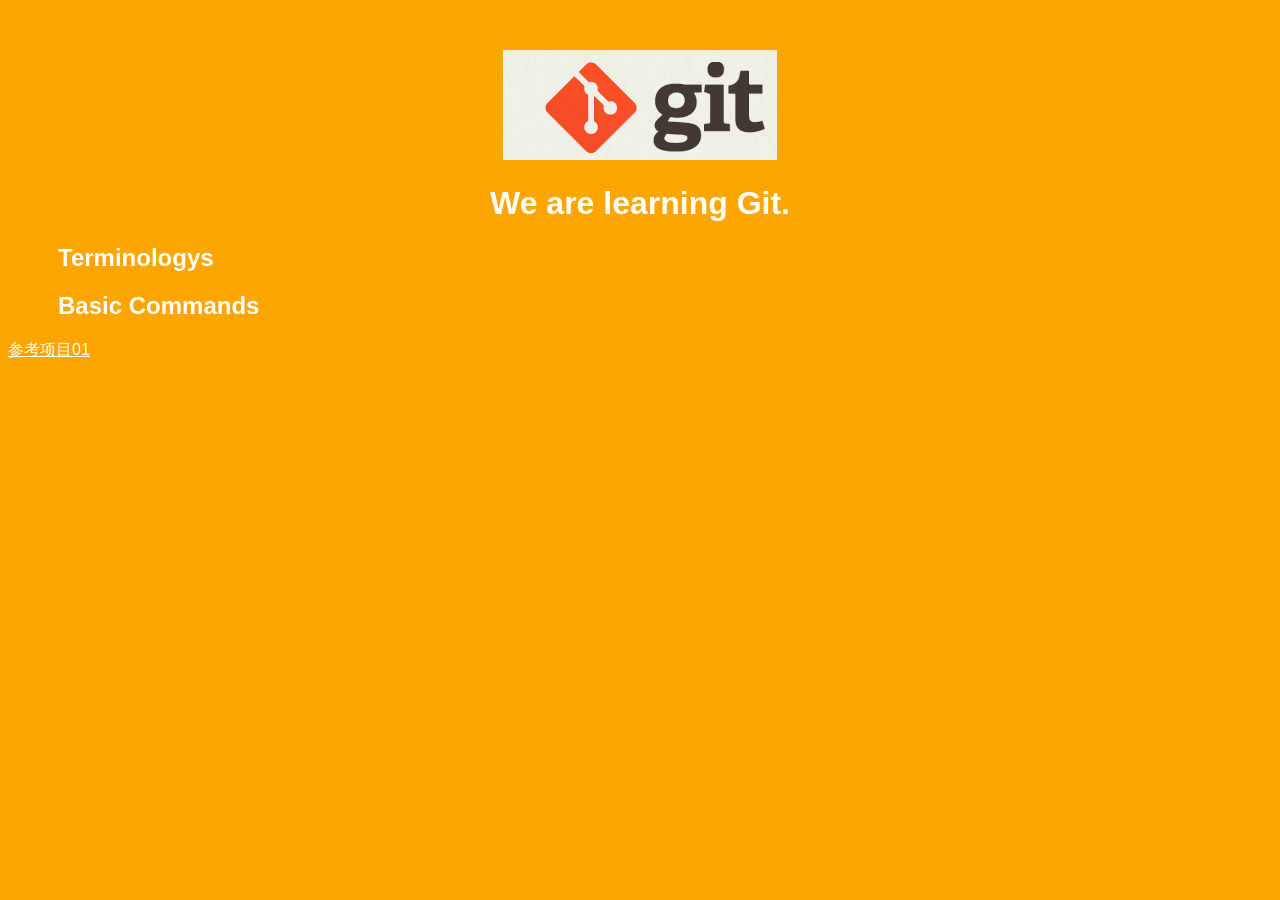
==== index.htm @ b9dc3c3a "Mv index.html to index.htm" ====
<!DOCTYPE html>
<html>
<head>
    <title>Git Demo</title>
    <link rel="stylesheet" type="text/css" href="styles/style.css">
</head>
<body>
    <header>
        <img id="header-img" src="images/git-logo.png">
        <h1 id='header-words'>We are learning Git.</h1> 
    </header>

    <section>
        <div class="accordion"><h1>Terminologys</h1></div>
            <div class="panel">
                <ol>
                    <li>non fast-forward</li>
                    <li></li>
                    <li></li>
                    <li></li>
                    <li></li>
                    <li></li>
                    <li></li>
                    <li></li>
                    <li></li>
                    <li></li>
                </ol>     
            </div>
        <div class="accordion"><h1>Basic Commands</h1></div>
            <div class="panel">
                <ol>
                    <li>config</li>
                    <li>add</li>
                    <li>commit</li>
                    <li>mv</li>
                    <li>rm</li>
                    <li>stash</li>
                    <li>log</li>
                    <li></li>
                    <li></li>
                    <li></li>
                    <li></li>
                    <li></li>
                </ol>
            </div>
        </div>
    </section>
	
	<footer>
		<p>
			<a href="https://github.com/TTN-js/unforGITtable">参考项目01</a>
		</p>
	</footer>
     
    <script src="js/script.js"></script> 
</body>
</html>
---- styles/style.css ----
body{
  background-color: orange;
  font-family: 'Monaco', sans-serif;
  color: white;
}

body a{
  color: white;
}

header{
  text-align: center;
  margin-top: 50px;
}

h3{
  color: red;
}

header-img{
  width: 400px;
}

header-words{
  line-height: 10px;
  font-size: 50px;
  font-family: 'Monaco', sans-serif;
  margin-bottom: 75px;
}

section{
  padding: 0 50px 0px 50px;
  text-align: left;
}

div.accordion {
  cursor: pointer;
  border: none;
  outline: none;
}

div.accordion.active, div.accordion:hover {
  background-color: white;
  color: #1D2031;
}

div.panel {
  padding: 0 18px 0 0;
  display: none;
}
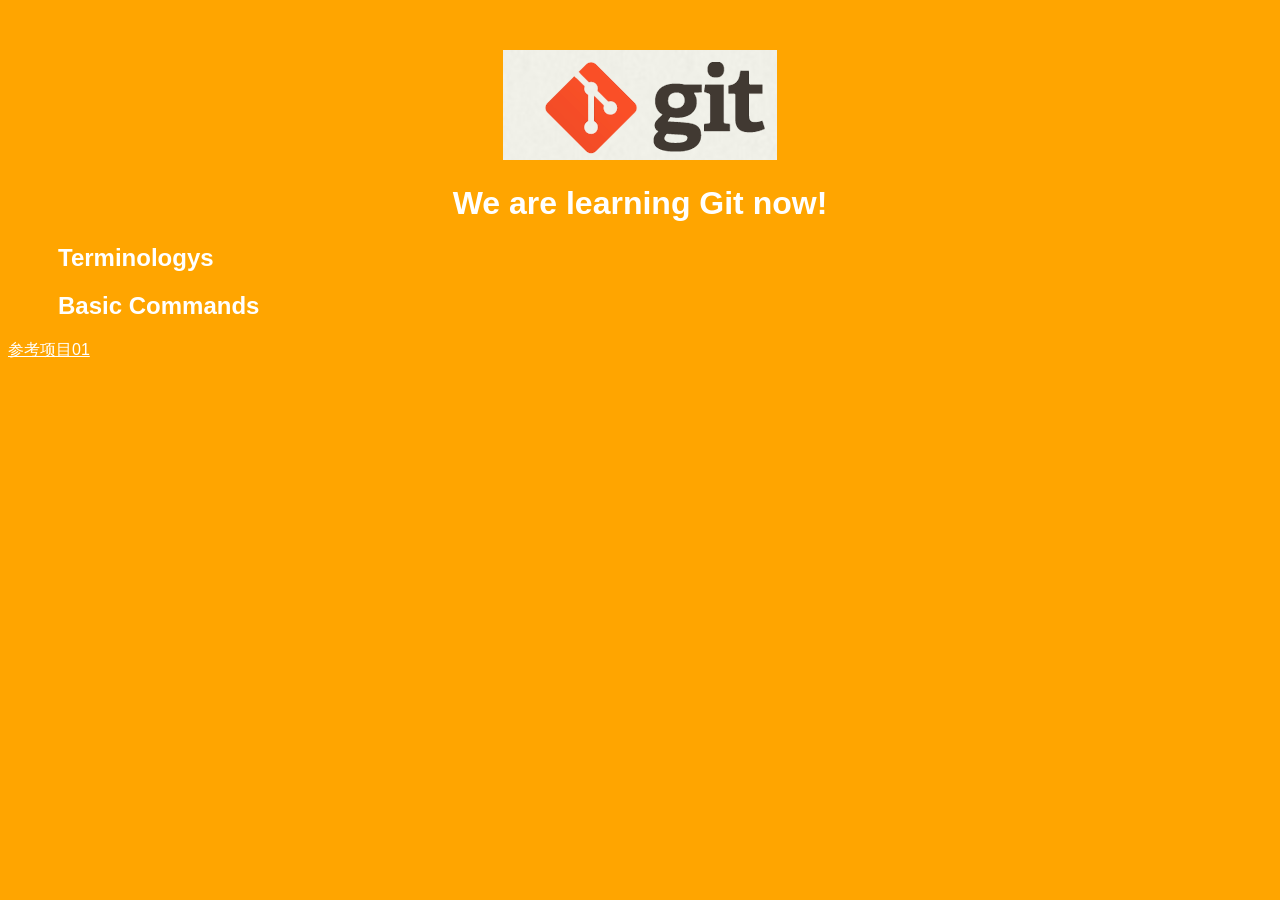
==== commit 6a0586b5: "Merge branch 'feature/add_git_commands' of github.com:wangzhaoxin66/git_learning into feature/add_gi" ====
--- a/index.htm
+++ b/index.htm
@@ -7,7 +7,7 @@
 <body>
     <header>
         <img id="header-img" src="images/git-logo.png">
-        <h1 id='header-words'>We are learning Git.</h1> 
+        <h1 id='header-words'>We are learning Git now!</h1> 
     </header>
 
     <section>
